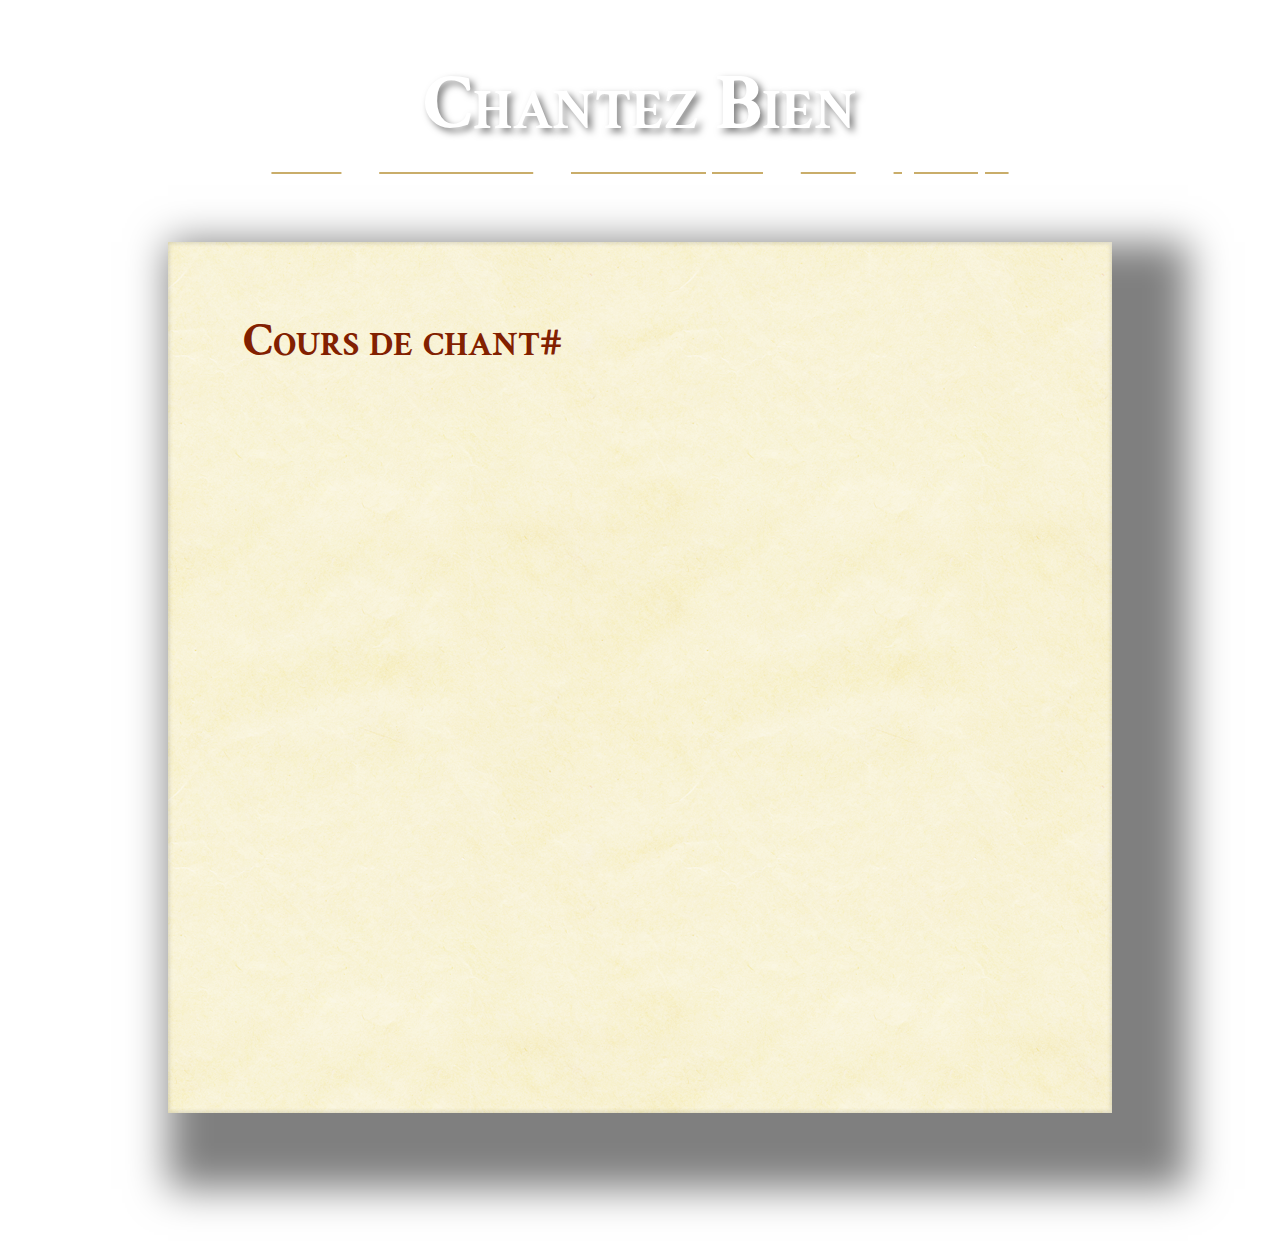
==== courschant/index.html @ 323f3226 "Deployed 19764fe with MkDocs version: 1.6.0" ====
<!DOCTYPE html>
<html>

<head>
  <title>Cours de chant - Chantez Bien</title>
  <link href="../css/torillic.css" rel="stylesheet">
  <link href="../stylesheets/extra.css" rel="stylesheet">
  <style>
    .torillic-background {
      
    }
  </style>
</head>

<body class="torillic-background">
  <header class="torillic-header">
    <h1>Chantez Bien</h1>
    <nav>
      
      
      <a class="" href="..">Accueil</a>
      
      
      
      <a class="current" href="./">Cours de chant</a>
      
      
      
      <a class="" href="../coursvoix/">Cours de voix parlée</a>
      
      
      
      <a class="" href="../tarifs/">Tarifs</a>
      
      
      
      <a class="" href="../qui/">Qui suis-je ?</a>
      
      
    </nav>
  </header>
  <main class="torillic-page">
    <h1 id="cours-de-chant">Cours de chant<a class="headerlink" href="#cours-de-chant" title="Permanent link">#</a></h1>

    
    
  </main>
  <script src="../search/main.js"></script>
</body>

</html>
---- css/torillic.css ----
@import url("torillic/torillic.css");

body {
    padding: 0;
    margin: 0;
}

.torillic-background {
    padding: 4rem;
}
---- stylesheets/extra.css ----
input::after,
input::before,
select::after,
select::before,
textarea::after,
textarea::before {
    box-sizing: border-box;
}

.button-container {
    text-align: center;
}

fieldset {
    margin: 0 0 3rem;
    padding: 0;
    border: none;
}

.form-radio,
.form-group {
    position: relative;
    margin-top: 2.25rem;
    margin-bottom: 2.25rem;
}

.form-inline > .form-group,
.form-inline > .btn {
    display: inline-block;
    margin-bottom: 0;
}

.form-help {
    margin-top: 0.125rem;
    margin-left: 0.125rem;
    color: #b3b3b3;
    font-size: 0.8rem;
}

.checkbox .form-help, .form-radio .form-help, .form-group .form-help {
    position: absolute;
    width: 100%;
}

.checkbox .form-help {
    position: relative;
    margin-bottom: 1rem;
}

.form-radio .form-help {
    padding-top: 0.25rem;
    margin-top: -1rem;
}

.form-group input {
    height: 1.9rem;
}

.form-group textarea {
    resize: none;
}

.form-group select {
    width: 100%;
    font-size: 1rem;
    height: 1.6rem;
    padding: 0.125rem 0.125rem 0.0625rem;
    background: none;
    border: none;
    line-height: 1.6;
    box-shadow: none;
}

.form-group .control-label {
    position: absolute;
    top: 0.25rem;
    pointer-events: none;
    padding-left: 0.125rem;
    z-index: 1;
    color: #b3b3b3;
    font-size: 1rem;
    font-weight: normal;
    -webkit-transition: all 0.28s ease;
    transition: all 0.28s ease;
}

.form-group .bar {
    position: relative;
    border-bottom: 0.0625rem solid #999;
    display: block;
}

.form-group .bar::before {
    content: '';
    height: 0.125rem;
    width: 0;
    left: 50%;
    bottom: -0.0625rem;
    position: absolute;
    background: #337ab7;
    -webkit-transition: left 0.28s ease, width 0.28s ease;
    transition: left 0.28s ease, width 0.28s ease;
    z-index: 2;
}

.form-group input,
.form-group textarea {
    display: block;
    background: none;
    padding: 0.125rem 0.125rem 0.0625rem;
    font-size: 1rem;
    border-width: 0;
    border-color: transparent;
    line-height: 1.9;
    width: 100%;
    color: transparent;
    -webkit-transition: all 0.28s ease;
    transition: all 0.28s ease;
    box-shadow: none;
}

.form-group input[type="file"] {
    line-height: 1;
}

.form-group input[type="file"] ~ .bar {
    display: none;
}

.form-group select,
.form-group input:focus,
.form-group input:valid,
.form-group input.form-file,
.form-group input.has-value,
.form-group textarea:focus,
.form-group textarea:valid,
.form-group textarea.form-file,
.form-group textarea.has-value {
    color: #333;
}

.form-group select ~ .control-label,
.form-group input:focus ~ .control-label,
.form-group input:valid ~ .control-label,
.form-group input.form-file ~ .control-label,
.form-group input.has-value ~ .control-label,
.form-group textarea:focus ~ .control-label,
.form-group textarea:valid ~ .control-label,
.form-group textarea.form-file ~ .control-label,
.form-group textarea.has-value ~ .control-label {
    font-size: 0.8rem;
    color: gray;
    top: -1rem;
    left: 0;
}

.form-group select:focus,
.form-group input:focus,
.form-group textarea:focus {
    outline: none;
}

.form-group select:focus ~ .control-label,
.form-group input:focus ~ .control-label,
.form-group textarea:focus ~ .control-label {
    color: #337ab7;
}

.form-group select:focus ~ .bar::before,
.form-group input:focus ~ .bar::before,
.form-group textarea:focus ~ .bar::before {
    width: 100%;
    left: 0;
}

.checkbox label,
.form-radio label {
    position: relative;
    cursor: pointer;
    padding-left: 2rem;
    text-align: left;
    color: #333;
    display: block;
}

.checkbox input,
.form-radio input {
    width: auto;
    opacity: 0.00000001;
    position: absolute;
    left: 0;
}

.radio {
    margin-bottom: 1rem;
}

.radio .helper {
    position: absolute;
    top: -0.25rem;
    left: -0.25rem;
    cursor: pointer;
    display: block;
    font-size: 1rem;
    -webkit-user-select: none;
    -moz-user-select: none;
    -ms-user-select: none;
    user-select: none;
    color: #999;
}

.radio .helper::before, .radio .helper::after {
    content: '';
    position: absolute;
    left: 0;
    top: 0;
    margin: 0.25rem;
    width: 1rem;
    height: 1rem;
    -webkit-transition: -webkit-transform 0.28s ease;
    transition: -webkit-transform 0.28s ease;
    transition: transform 0.28s ease;
    transition: transform 0.28s ease, -webkit-transform 0.28s ease;
    border-radius: 50%;
    border: 0.125rem solid currentColor;
}

.radio .helper::after {
    -webkit-transform: scale(0);
    transform: scale(0);
    background-color: #337ab7;
    border-color: #337ab7;
}

.radio label:hover .helper {
    color: #337ab7;
}

.radio input:checked ~ .helper::after {
    -webkit-transform: scale(0.5);
    transform: scale(0.5);
}

.radio input:checked ~ .helper::before {
    color: #337ab7;
}

.checkbox {
    margin-top: 3rem;
    margin-bottom: 1rem;
}

.checkbox .helper {
    color: #999;
    position: absolute;
    top: 0;
    left: 0;
    width: 1rem;
    height: 1rem;
    z-index: 0;
    border: 0.125rem solid currentColor;
    border-radius: 0.0625rem;
    -webkit-transition: border-color 0.28s ease;
    transition: border-color 0.28s ease;
}

.checkbox .helper::before, .checkbox .helper::after {
    position: absolute;
    height: 0;
    width: 0.2rem;
    background-color: #337ab7;
    display: block;
    -webkit-transform-origin: left top;
    transform-origin: left top;
    border-radius: 0.25rem;
    content: '';
    -webkit-transition: opacity 0.28s ease, height 0s linear 0.28s;
    transition: opacity 0.28s ease, height 0s linear 0.28s;
    opacity: 0;
}

.checkbox .helper::before {
    top: 0.65rem;
    left: 0.38rem;
    -webkit-transform: rotate(-135deg);
    transform: rotate(-135deg);
    box-shadow: 0 0 0 0.0625rem #fff;
}

.checkbox .helper::after {
    top: 0.3rem;
    left: 0;
    -webkit-transform: rotate(-45deg);
    transform: rotate(-45deg);
}

.checkbox label:hover .helper {
    color: #337ab7;
}

.checkbox input:checked ~ .helper {
    color: #337ab7;
}

.checkbox input:checked ~ .helper::after, .checkbox input:checked ~ .helper::before {
    opacity: 1;
    -webkit-transition: height 0.28s ease;
    transition: height 0.28s ease;
}

.checkbox input:checked ~ .helper::after {
    height: 0.5rem;
}

.checkbox input:checked ~ .helper::before {
    height: 1.2rem;
    -webkit-transition-delay: 0.28s;
    transition-delay: 0.28s;
}

.radio + .radio,
.checkbox + .checkbox {
    margin-top: 1rem;
}

.has-error .legend.legend, .has-error.form-group .control-label.control-label {
    color: #d9534f;
}

.has-error.form-group .form-help,
.has-error.form-group .helper, .has-error.checkbox .form-help,
.has-error.checkbox .helper, .has-error.radio .form-help,
.has-error.radio .helper, .has-error.form-radio .form-help,
.has-error.form-radio .helper {
    color: #d9534f;
}

.has-error .bar::before {
    background: #d9534f;
    left: 0;
    width: 100%;
}

.button {
    position: relative;
    background: currentColor;
    border: 1px solid currentColor;
    font-size: 1.1rem;
    color: #546e7a;
    margin: 3rem 0;
    padding: 0.75rem 3rem;
    cursor: pointer;
    -webkit-transition: background-color 0.28s ease, color 0.28s ease, box-shadow 0.28s ease;
    transition: background-color 0.28s ease, color 0.28s ease, box-shadow 0.28s ease;
    overflow: hidden;
    box-shadow: 0 2px 2px 0 rgba(0, 0, 0, 0.14), 0 3px 1px -2px rgba(0, 0, 0, 0.2), 0 1px 5px 0 rgba(0, 0, 0, 0.12);
}

.button span {
    color: #fff;
    position: relative;
    z-index: 1;
}

.button::before {
    content: '';
    position: absolute;
    background: #071017;
    border: 50vh solid #1d4567;
    width: 30vh;
    height: 30vh;
    border-radius: 50%;
    display: block;
    top: 50%;
    left: 50%;
    z-index: 0;
    opacity: 1;
    -webkit-transform: translate(-50%, -50%) scale(0);
    transform: translate(-50%, -50%) scale(0);
}

.button:hover {
    box-shadow: 0 6px 10px 0 rgba(0, 0, 0, 0.14), 0 1px 18px 0 rgba(0, 0, 0, 0.12), 0 3px 5px -1px rgba(0, 0, 0, 0.2);
}

.button:active::before, .button:focus::before {
    -webkit-transition: opacity 0.28s ease 0.364s, -webkit-transform 1.12s ease;
    transition: opacity 0.28s ease 0.364s, -webkit-transform 1.12s ease;
    transition: transform 1.12s ease, opacity 0.28s ease 0.364s;
    transition: transform 1.12s ease, opacity 0.28s ease 0.364s, -webkit-transform 1.12s ease;
    -webkit-transform: translate(-50%, -50%) scale(1);
    transform: translate(-50%, -50%) scale(1);
    opacity: 0;
}

.button:focus {
    outline: none;
}
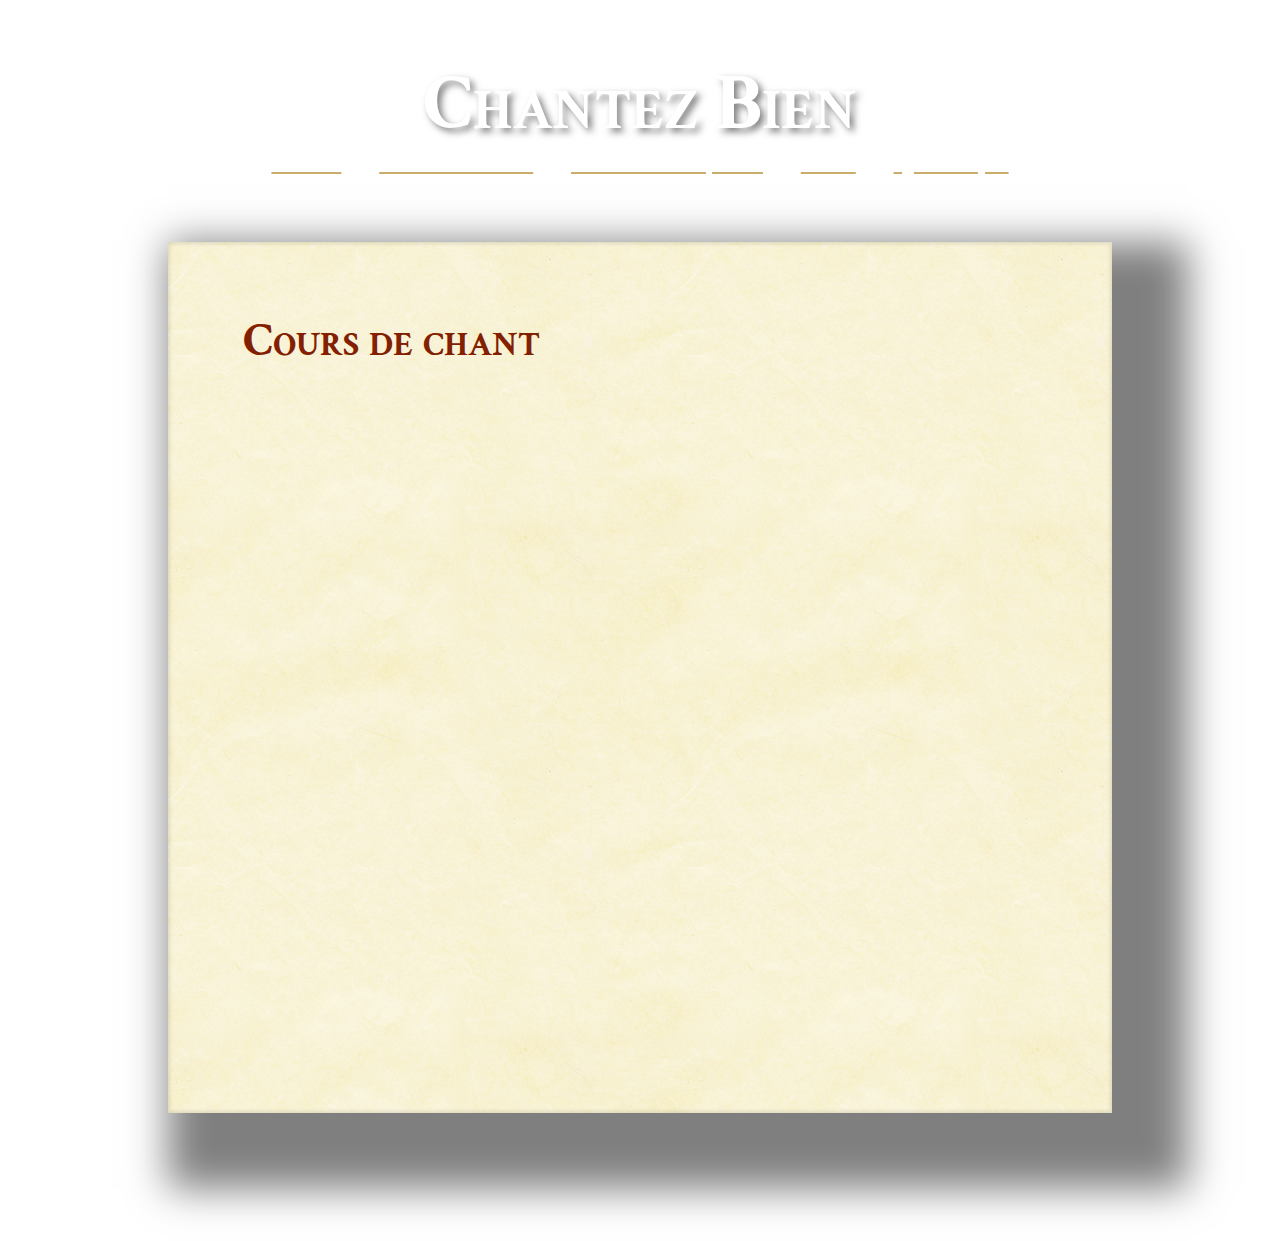
==== commit 484bc6ce: "Deployed 53fcc8d with MkDocs version: 1.6.0" ====
--- a/courschant/index.html
+++ b/courschant/index.html
@@ -2,11 +2,14 @@
 <html>
 
 <head>
+  <meta charset="UTF-8" />
   <title>Cours de chant - Chantez Bien</title>
   <link href="../css/torillic.css" rel="stylesheet">
   <link href="../stylesheets/extra.css" rel="stylesheet">
   <style>
     .torillic-background {
+      
+      background-image: url("/website/static/img/abstract_vert.jpg");
       
     }
   </style>
@@ -40,12 +43,11 @@
     </nav>
   </header>
   <main class="torillic-page">
-    <h1 id="cours-de-chant">Cours de chant<a class="headerlink" href="#cours-de-chant" title="Permanent link">#</a></h1>
+    <h1 id="cours-de-chant">Cours de chant</h1>
 
     
     
   </main>
-  <script src="../search/main.js"></script>
 </body>
 
 </html>--- a/stylesheets/extra.css
+++ b/stylesheets/extra.css
@@ -396,4 +396,3 @@
 .button:focus {
     outline: none;
 }
-
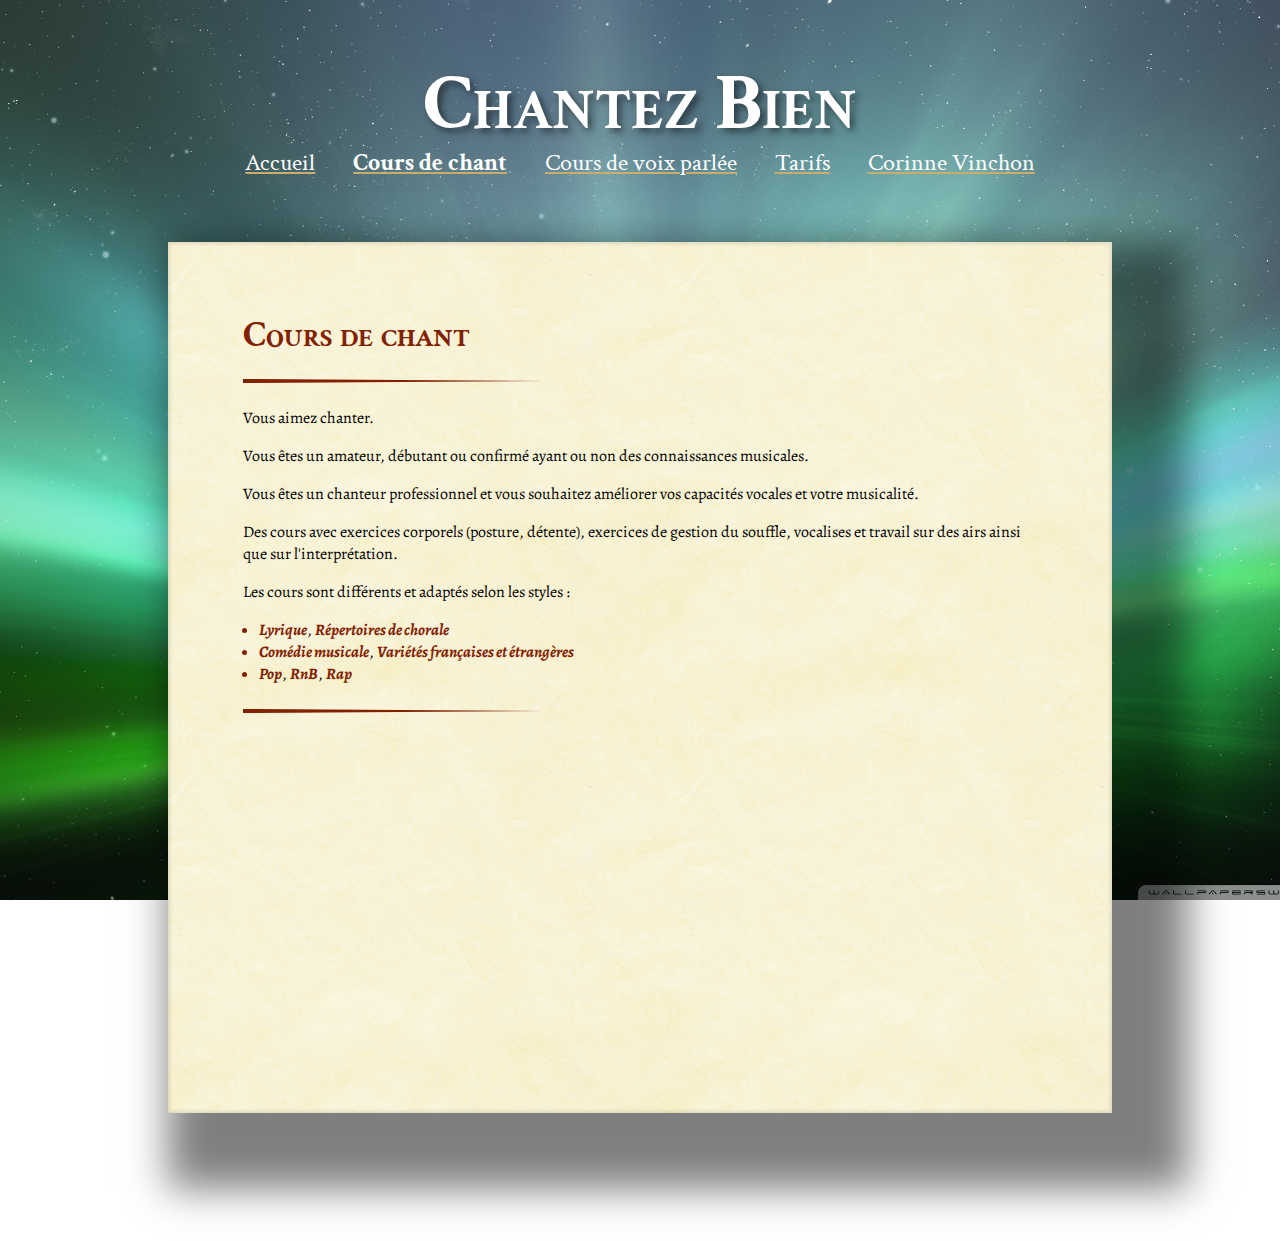
==== commit 12067133: "Deployed f7e0815 with MkDocs version: 1.6.0" ====
--- a/courschant/index.html
+++ b/courschant/index.html
@@ -2,14 +2,22 @@
 <html>
 
 <head>
-  <meta charset="UTF-8" />
+  <!-- custom 1 charset --> 
+  <meta charset="utf-8">
+  <meta http-equiv="X-UA-Compatible" content="IE=edge">
+  <meta name="viewport" content="width=device-width, initial-scale=1.0">
   <title>Cours de chant - Chantez Bien</title>
-  <link href="../css/torillic.css" rel="stylesheet">
-  <link href="../stylesheets/extra.css" rel="stylesheet">
+  <link href="../css/global.css" rel="stylesheet">
+  <link href="../css/base.css" rel="stylesheet">
+  <link href="../style.css" rel="stylesheet">
+  <!-- custom 2 favicon location --> 
+  
+  <link rel="icon" type="image/x-icon" href="../img/favicon.ico" />
+  
   <style>
     .torillic-background {
       
-      background-image: url("/website/static/img/abstract_vert.jpg");
+      background-image: url("../img/blue_aurora.jpg");
       
     }
   </style>
@@ -37,16 +45,27 @@
       
       
       
-      <a class="" href="../qui/">Qui suis-je ?</a>
+      <a class="" href="../qui/">Corinne Vinchon</a>
       
       
     </nav>
   </header>
   <main class="torillic-page">
-    <h1 id="cours-de-chant">Cours de chant</h1>
+    <h2 id="cours-de-chant">Cours de chant</h2>
+<hr />
 
-    
-    
+<p>Vous aimez chanter.</p>
+<p>Vous êtes un amateur, débutant ou confirmé ayant ou non des connaissances musicales.</p>
+<p>Vous êtes un chanteur professionnel et vous souhaitez améliorer vos capacités vocales et votre musicalité.</p>
+<p>Des cours avec exercices corporels (posture, détente), exercices de gestion du souffle, vocalises et travail sur des airs ainsi que sur l'interprétation.</p>
+<p>Les cours sont différents et adaptés selon les styles :</p>
+<ul>
+<li><strong><em>Lyrique</em></strong>, <strong><em>Répertoires de chorale</em></strong></li>
+<li><strong><em>Comédie musicale</em></strong>, <strong><em>Variétés françaises et étrangères</em></strong></li>
+<li><strong><em>Pop</em></strong>, <strong><em>RnB</em></strong>, <strong><em>Rap</em></strong></li>
+</ul>
+<hr />
+
   </main>
 </body>
 
--- a/css/global.css
+++ b/css/global.css
@@ -0,0 +1,8 @@
+body {
+    padding: 0;
+    margin: 0;
+}
+
+.torillic-background {
+    padding: 4rem;
+}
--- a/css/base.css
+++ b/css/base.css
@@ -0,0 +1,462 @@
+/** Load fonts from files **/
+/* Crimson Text (headings) */
+@font-face {
+  font-family: "Crimson Text";
+  src: url('../webfonts/CrimsonText-Regular.ttf');
+  font-weight: 400;
+}
+@font-face {
+  font-family: "Crimson Text";
+  src: url('../webfonts/CrimsonText-Italic.ttf');
+  font-weight: 400;
+  font-style: italic;
+}
+@font-face {
+  font-family: "Crimson Text";
+  src: url('../webfonts/CrimsonText-Bold.ttf');
+  font-weight: 700;
+}
+@font-face {
+  font-family: "Crimson Text";
+  src: url('../webfonts/CrimsonText-BoldItalic.ttf');
+  font-weight: 700;
+  font-style: italic;
+}
+/* Alegreya (body) */
+@font-face {
+  font-family: "Alegreya";
+  src: url('../webfonts/Alegreya-Regular.ttf');
+  font-weight: 400;
+}
+@font-face {
+  font-family: "Alegreya";
+  src: url('../webfonts/Alegreya-Italic.ttf');
+  font-weight: 400;
+  font-style: italic;
+}
+@font-face {
+  font-family: "Alegreya";
+  src: url('../webfonts/Alegreya-Bold.ttf');
+  font-weight: 700;
+}
+@font-face {
+  font-family: "Alegreya";
+  src: url('../webfonts/Alegreya-BoldItalic.ttf');
+  font-weight: 700;
+  font-style: italic;
+}
+/* Source Code Pro (mono) */
+@font-face {
+  font-family: "Source Code Pro";
+  src: url('../webfonts/SourceCodePro-Regular.ttf');
+  font-weight: 400;
+}
+@font-face {
+  font-family: "Source Code Pro";
+  src: url('../webfonts/SourceCodePro-Italic.ttf');
+  font-weight: 400;
+  font-style: italic;
+}
+@font-face {
+  font-family: "Source Code Pro";
+  src: url('../webfonts/SourceCodePro-Bold.ttf');
+  font-weight: 700;
+}
+@font-face {
+  font-family: "Source Code Pro";
+  src: url('../webfonts/SourceCodePro-BoldItalic.ttf');
+  font-weight: 700;
+  font-style: italic;
+}
+
+
+:root {
+  --head: 'Crimson Text';
+  --body: 'Alegreya', sans-serif;
+  --mono: 'Source Code Pro';
+  font-family: var(--body);
+  font-size: 12pt;
+
+  --offwhite: #fcf5e5;
+  --green: #e0e5c1;
+  --yellow: #c9ad6a;
+  --red: #822000;
+  --purple: #704cd9;
+}
+
+
+/** Background **/
+.torillic-background,  /* generic HTML */
+content, .typora-export-content  /* typora */
+{
+  display: block;
+  background-image: url("../img/torillic-bg.jpg");
+  background-size: cover;
+  background-position: center;
+  background-attachment: fixed;
+}
+@media print {
+  /* hide the background when printing */
+  .torillic-background,  /* generic HTML */
+  content, .typora-export-content  /* typora */ 
+  {
+    position: relative;
+    background: none;
+    overflow-y: visible;
+  }
+}
+
+/** Header (web only) **/
+.torillic-header {
+  display: grid;
+  place-items: center;
+  width: 21cm;
+  margin: auto;
+}
+
+.torillic-header h1, 
+.torillic-header h3, 
+.torillic-header a,
+.torillic-header a:hover {
+  color: white;
+}
+
+.torillic-header h1 {
+  text-align: center;
+  font-size: 5rem;
+  text-shadow: 1mm 1mm 2mm rgba(0, 0, 0, 0.5);
+  margin-top: 0;
+}
+
+/* Navigation */
+nav {
+  display: grid;
+  grid-auto-flow: column;
+  place-items: center;
+  gap: 1cm;
+  font-family: var(--head);
+  font-size: 1.5rem;
+}
+nav a, 
+nav a:visited {
+  font-weight: normal;
+  text-decoration: underline var(--yellow);
+}
+nav a:hover {
+  text-decoration-color: var(--green);
+}
+nav a.current {
+  font-weight: bold;
+}
+
+/** Page **/
+.torillic-page,  /* generic HTML */
+#write, #typora-source  /* typora */ 
+{
+  position: relative;
+  margin: 4rem auto;
+  width: 21cm;
+  min-height: 80vh;
+  padding: 2cm;
+  overflow-y: hidden;
+  box-shadow:
+    inset 0cm -0cm 0.1cm 0.05cm rgba(0, 0, 0, 0.1),
+    1cm 1cm 1cm 1cm rgba(0, 0, 0, 0.5);
+  transform-style: preserve-3d;
+  background-image: url("../img/paper-texture.png");
+  background-color: var(--offwhite);
+  /* Add columns */
+  /*column-count: 2;
+  column-gap: 0.5cm;
+  column-width: 8cm;*/
+}
+.torillic-page:first-child, /* generic HTML */
+.torillic-page > *:first-child,
+#write:first-child,  /* typora */
+#write > *:first-child,
+#typora-source:first-child,
+#typora-source > *:first-child
+{
+  margin-block-start: 0;
+}
+@media print {
+  /* Don't style the page when printing */
+  .torillic-page,  /* generic HTML */
+  #write, #typora-source  /* typora */ 
+  {
+    background-image: none;
+    box-shadow: none;
+  }
+}
+
+/** Headings **/
+
+/* All headings */
+h1, 
+h2, 
+h3, 
+h4, 
+h5, 
+h6 {
+  margin-block-end: 2pt;
+  margin-block-start: 1em;
+  line-height: 1em;
+  break-inside: avoid;
+  break-after: avoid;
+}
+h1 + i,
+h2 + i,
+h3 + i,
+h4 + i,
+h5 + i,
+h6 + i {
+  break-after: avoid;
+}
+h1 a,
+h2 a,
+h3 a,
+h4 a,
+h5 a,
+h6 a {
+  text-decoration: none;
+}
+/* Major headings */
+h1, h2, h3, h4 {
+  font-family: var(--head);
+  font-weight: 700;
+  font-variant: small-caps;
+  color: var(--red);
+}
+/* Each heading */
+h1 {
+  font-size: 36pt;
+  /* column-span: all; */
+  break-before: page;
+}
+h2 {
+  font-size: 28pt;
+  /* column-span: all; */
+}
+h3 {
+  font-size: 24pt;
+}
+h4 {
+  font-size: 18pt;
+  border-bottom: 1pt solid var(--yellow);
+  border-bottom: 1pt solid var(--yellow);
+}
+h5 {
+  font-size: 14pt;
+}
+h6 {
+  font-size: 12pt;
+  font-weight: 400;
+  text-decoration: underline;
+  text-decoration-color: var(--yellow);
+}
+
+hr {
+  /* Common to all hr's */
+  border-top: 2pt solid transparent;
+  border-bottom: 2pt solid transparent;
+  border-left-style: solid;
+  border-left-color: var(--red);
+  /* column-span: none; */
+
+  /* Top-level hr (aka page delineator) */
+  border-left-width: 8cm;
+  margin-top: 18pt;
+  margin-bottom: 18pt;
+}
+
+blockquote hr {
+  /* Within a blockquote */
+  border-left-width: 6cm;
+  margin-top: 2pt;
+  margin-bottom: 2pt;
+}
+
+/** Body **/
+p {
+  margin-block-start: 2pt;
+  break-inside: avoid;
+}
+
+strong, b {
+  color: var(--red);
+}
+
+a {
+  color: var(--text-color);
+  text-decoration-color: var(--yellow);
+}
+a:visited {
+  text-decoration-color: var(--green);
+}
+a:hover {
+  color: var(--text-color);
+  text-decoration-color: var(--purple);
+}
+h1 a,
+h2 a,
+h3 a,
+h4 a,
+strong a {
+  color: var(--red);
+}
+
+del {
+  text-decoration-color: var(--red);
+}
+
+mark {
+  background-color: var(--green);
+}
+
+code, pre {
+  background: auto;
+  font-family: var(--mono);
+  white-space: pre-wrap;
+}
+
+ol, ul {
+  padding-left: 1rem;
+}
+
+li::marker {
+  font-weight: 700;
+  color: var(--red);
+}
+
+/** Tables **/
+table {
+  break-inside: avoid;
+  border-collapse: collapse;
+  width: 100%;
+  text-align: center;
+}
+
+thead, th {
+  font-weight: 700;
+}
+
+tbody tr:nth-child(odd) {
+  background-color: var(--green);
+}
+
+blockquote tbody tr:nth-child(odd), pre blockquote tbody tr:nth-child(odd) {
+  background-color: rgba(255, 255, 255, 0.2);
+}
+
+td, th {
+  padding: 3pt 6pt;
+}
+
+/** Blocks **/
+
+blockquote {
+  background-color: var(--green);
+  padding: 12pt;
+  border-top: 3pt solid var(--red);
+  border-bottom: 3pt solid var(--red);
+  margin: 1rem 0;
+}
+
+blockquote blockquote {
+  background-color: rgba(255, 255, 255, 0.5);
+}
+
+pre,  /* generic HTML */
+.md-fences,  /* typora */
+.md-meta-block 
+{
+    background: var(--green);
+    padding: 12pt;
+    break-inside: avoid;
+    white-space: normal;
+}
+
+/** Images **/
+
+img {
+  background-image: none;
+}
+
+img.torillic-with-splash {
+  max-width: 100%;
+  background-image: url(../img/splash.png);
+  background-size: contain;
+  background-repeat: no-repeat;
+  background-position: center;
+  padding: 5mm;
+  margin: -5mm;
+}
+
+/** Manual breaking **/
+
+/* column (can use a blank h3) */
+/*
+.break-column-before {
+  break-before: column;
+}
+.break-column-after {
+  break-after: column;
+}
+*/
+h3:empty {
+  /* break-before: column; */
+  margin: 0;
+  line-height: 0;
+}
+h3:empty + * {
+  margin-top: 0;
+}
+/* page (can use a blank h1) */
+.break-page-before {
+  break-before: page;
+ /* column-span: all; */
+}
+.break-page-after {
+  break-after: page;
+ /* column-span: all; */
+}
+h1:empty {
+  break-before: page;
+  margin: 0;
+  line-height: 0;
+}
+h1:empty + * {
+  margin-top: 0;
+}
+
+/** Responsivity **/
+/* Compress for small windows */
+@media only screen and (max-width: 22cm) {
+  #write, #typora-source {
+    /* column-count: 1; */
+    width: calc(100% - 2rem);
+    margin: 1rem;
+  }
+}
+
+/** Export **/
+@media print {
+    body {
+      min-height: 0;
+      margin: 0;
+      overflow-y: visible;
+      background: none;
+    }
+}
+@media print and (max-width: 14cm) {
+  #write, #typora-source {
+    /* column-count: 1; */
+    margin: 1cm;
+    /* column-width: 100%; */
+    width: 100%;
+  }
+}
+
+.big {
+  font-size: 22pt;
+}--- a/style.css
+++ b/style.css
@@ -0,0 +1,6 @@
+span.rev { unicode-bidi:bidi-override; direction:rtl }
+span.rev.email:before { content:"moc.li" }
+span.rev.email:after { content:"@nohcniv.enniroc :léM" }
+span.rev.phone:before { content:"30 97 81 18 " }
+span.rev.phone:after { content:" 33+ :léT" }
+
